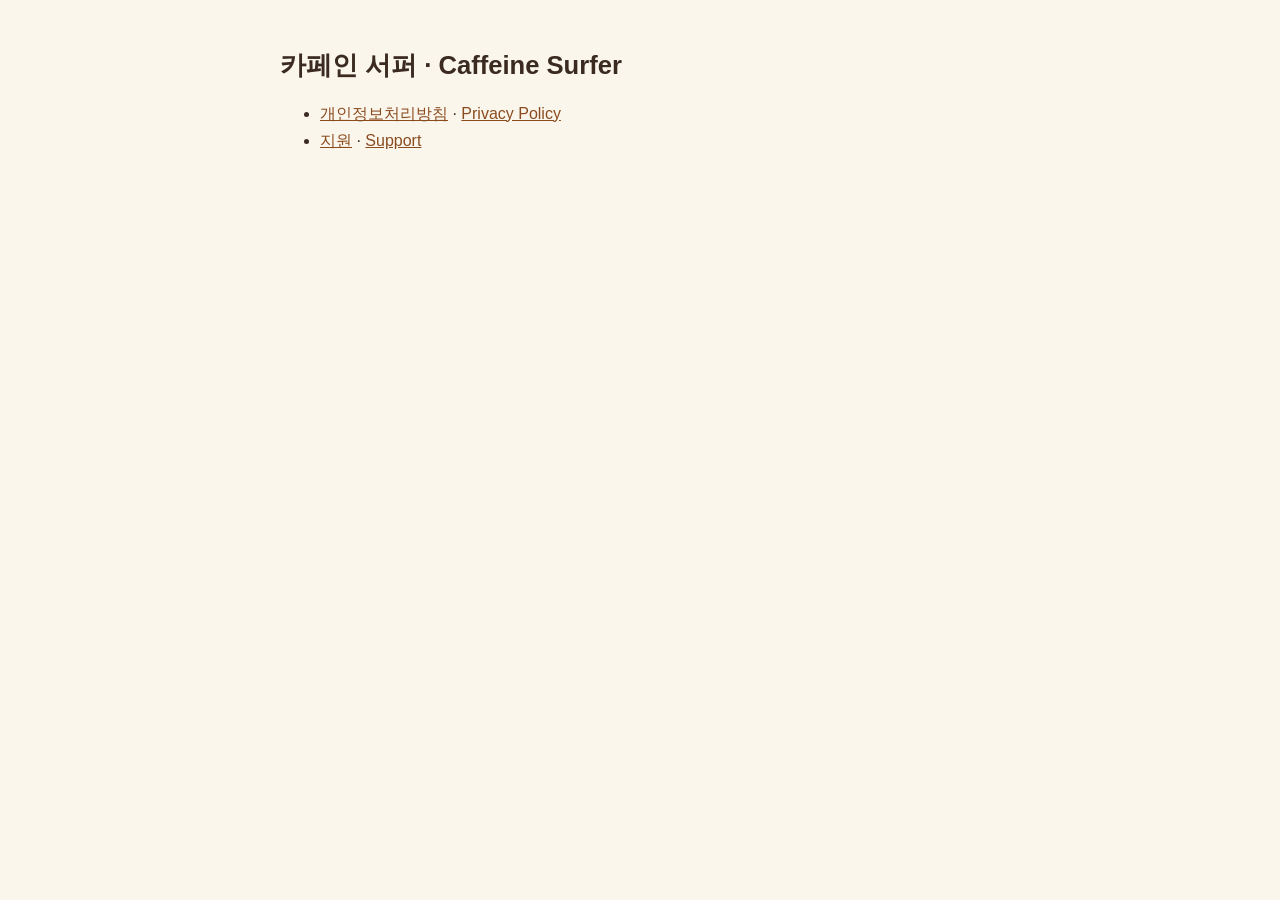
==== index.html @ 43c8429e "카페인 서퍼 개인정보처리방침·지원 페이지(한국어·영어)" ====
<!doctype html>
<html lang="ko">
<head>
<meta charset="utf-8">
<meta name="viewport" content="width=device-width,initial-scale=1">
<title>카페인 서퍼 · Caffeine Surfer</title>
<link rel="stylesheet" href="style.css">
</head>
<body>
<main>
<h1>카페인 서퍼 · Caffeine Surfer</h1>
<ul>
<li><a href="privacy.html">개인정보처리방침</a> · <a href="privacy-en.html">Privacy Policy</a></li>
<li><a href="support.html">지원</a> · <a href="support-en.html">Support</a></li>
</ul>
</main>
</body>
</html>
---- style.css ----
body{margin:0;background:#fbf6ec;color:#3a2a20;font:16px/1.7 -apple-system,BlinkMacSystemFont,"Apple SD Gothic Neo","Noto Sans KR",sans-serif}
main{max-width:720px;margin:0 auto;padding:32px 16px 64px}
h1{font-size:1.6rem;line-height:1.3}
h2{font-size:1.15rem;margin-top:2rem}
a{color:#8a4b1f}
.meta{color:#7a6656;font-size:.95rem}
.lang{text-align:right;margin:0}
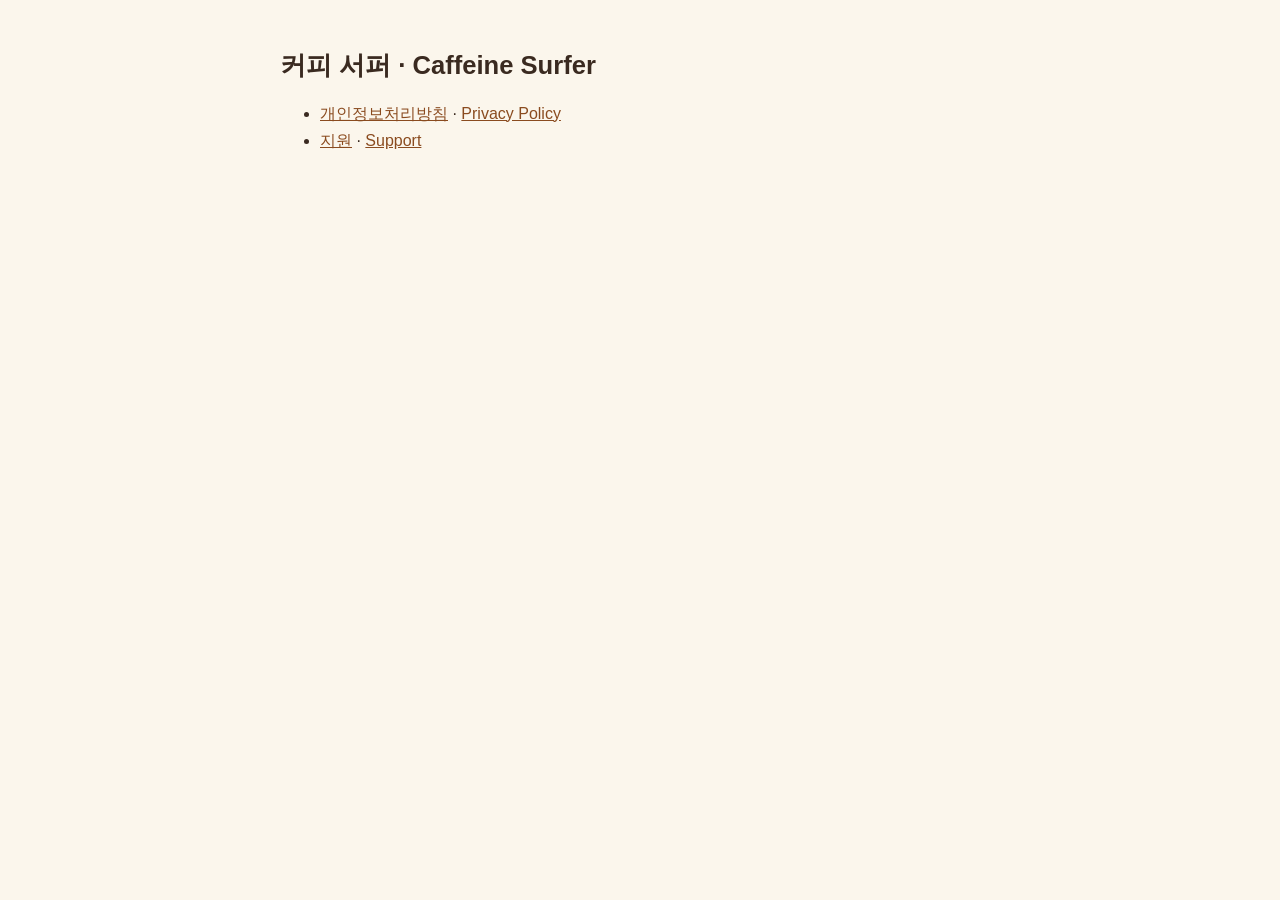
==== commit d981f959: "앱 이름을 커피 서퍼로(한국어 페이지) Co-Authored-By: Claude Opus 5.5 <noreply@anthropic.com>" ====
--- a/index.html
+++ b/index.html
@@ -3,12 +3,12 @@
 <head>
 <meta charset="utf-8">
 <meta name="viewport" content="width=device-width,initial-scale=1">
-<title>카페인 서퍼 · Caffeine Surfer</title>
+<title>커피 서퍼 · Caffeine Surfer</title>
 <link rel="stylesheet" href="style.css">
 </head>
 <body>
 <main>
-<h1>카페인 서퍼 · Caffeine Surfer</h1>
+<h1>커피 서퍼 · Caffeine Surfer</h1>
 <ul>
 <li><a href="privacy.html">개인정보처리방침</a> · <a href="privacy-en.html">Privacy Policy</a></li>
 <li><a href="support.html">지원</a> · <a href="support-en.html">Support</a></li>
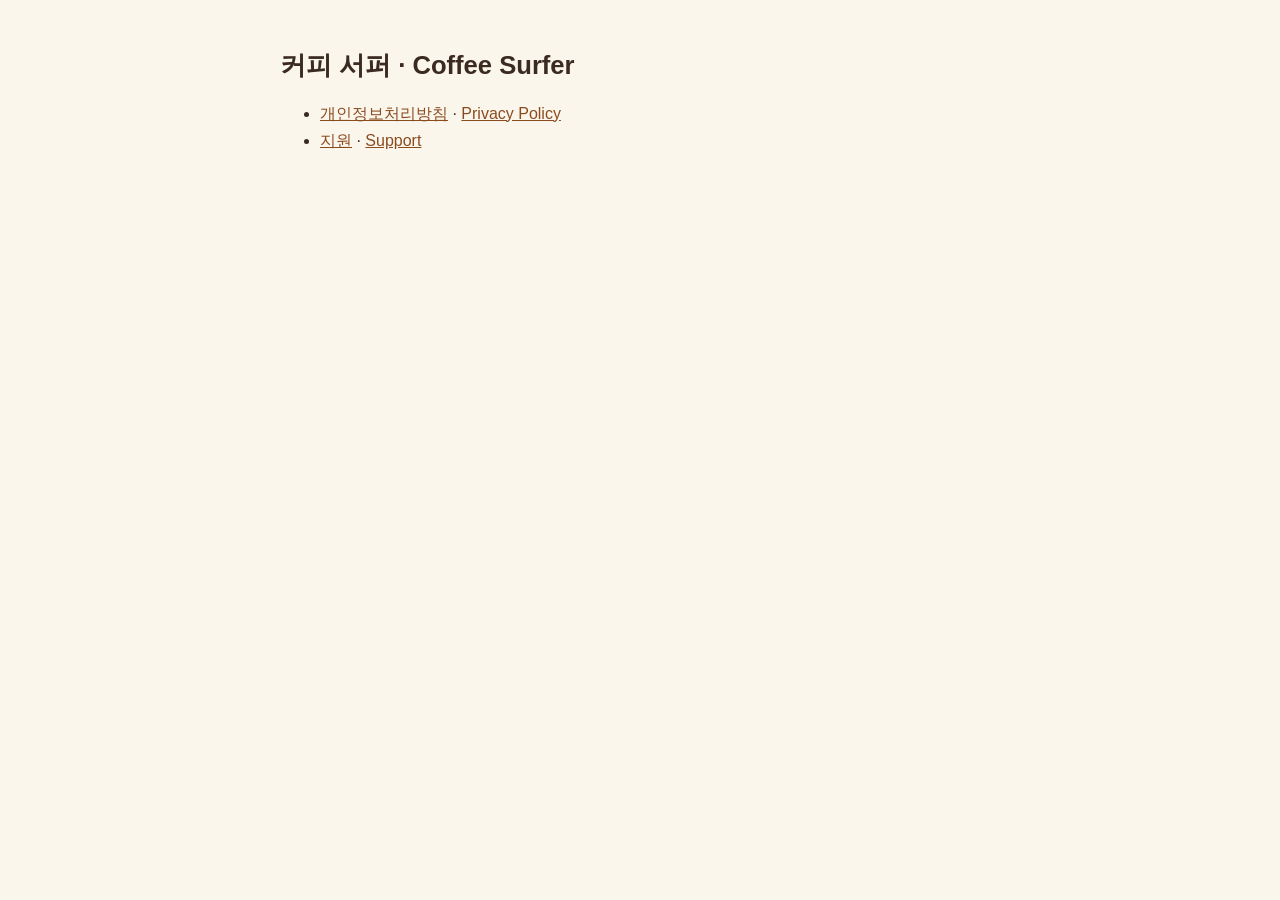
==== commit 6f19cfaf: "영문 이름도 Coffee Surfer로 Co-Authored-By: Claude Opus 5.5 <noreply@anthropic.com>" ====
--- a/index.html
+++ b/index.html
@@ -3,12 +3,12 @@
 <head>
 <meta charset="utf-8">
 <meta name="viewport" content="width=device-width,initial-scale=1">
-<title>커피 서퍼 · Caffeine Surfer</title>
+<title>커피 서퍼 · Coffee Surfer</title>
 <link rel="stylesheet" href="style.css">
 </head>
 <body>
 <main>
-<h1>커피 서퍼 · Caffeine Surfer</h1>
+<h1>커피 서퍼 · Coffee Surfer</h1>
 <ul>
 <li><a href="privacy.html">개인정보처리방침</a> · <a href="privacy-en.html">Privacy Policy</a></li>
 <li><a href="support.html">지원</a> · <a href="support-en.html">Support</a></li>
